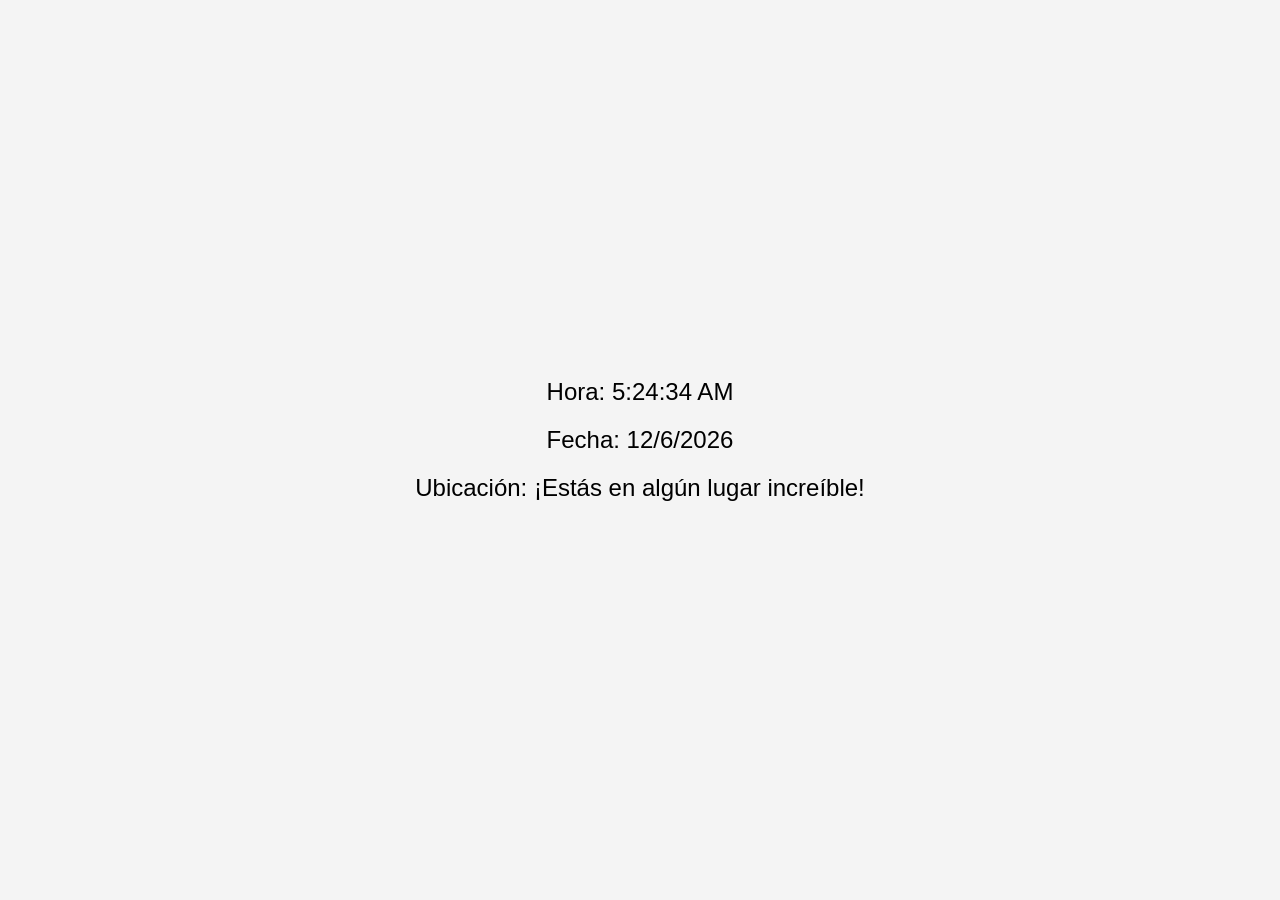
==== index.html @ bc8b78ca "Update and rename prueba.html to index.html" ====
<!DOCTYPE html>
<html lang="es">
<head>
    <meta charset="UTF-8">
    <meta name="viewport" content="width=device-width, initial-scale=1.0">
    <link rel="stylesheet" href="style.css">
    <title>Página Web</title>
</head>
<body>
    <div class="container">
        <div id="time"></div>
        <div id="date"></div>
        <div id="location"></div>
    </div>
    <script src="script.js"></script>
</body>
</html>
---- style.css ----
body {
    font-family: 'Arial', sans-serif;
    background-color: #f4f4f4;
    margin: 0;
    display: flex;
    align-items: center;
    justify-content: center;
    height: 100vh;
}

.container {
    text-align: center;
}

#time, #date, #location {
    margin-bottom: 20px;
    font-size: 24px;
}
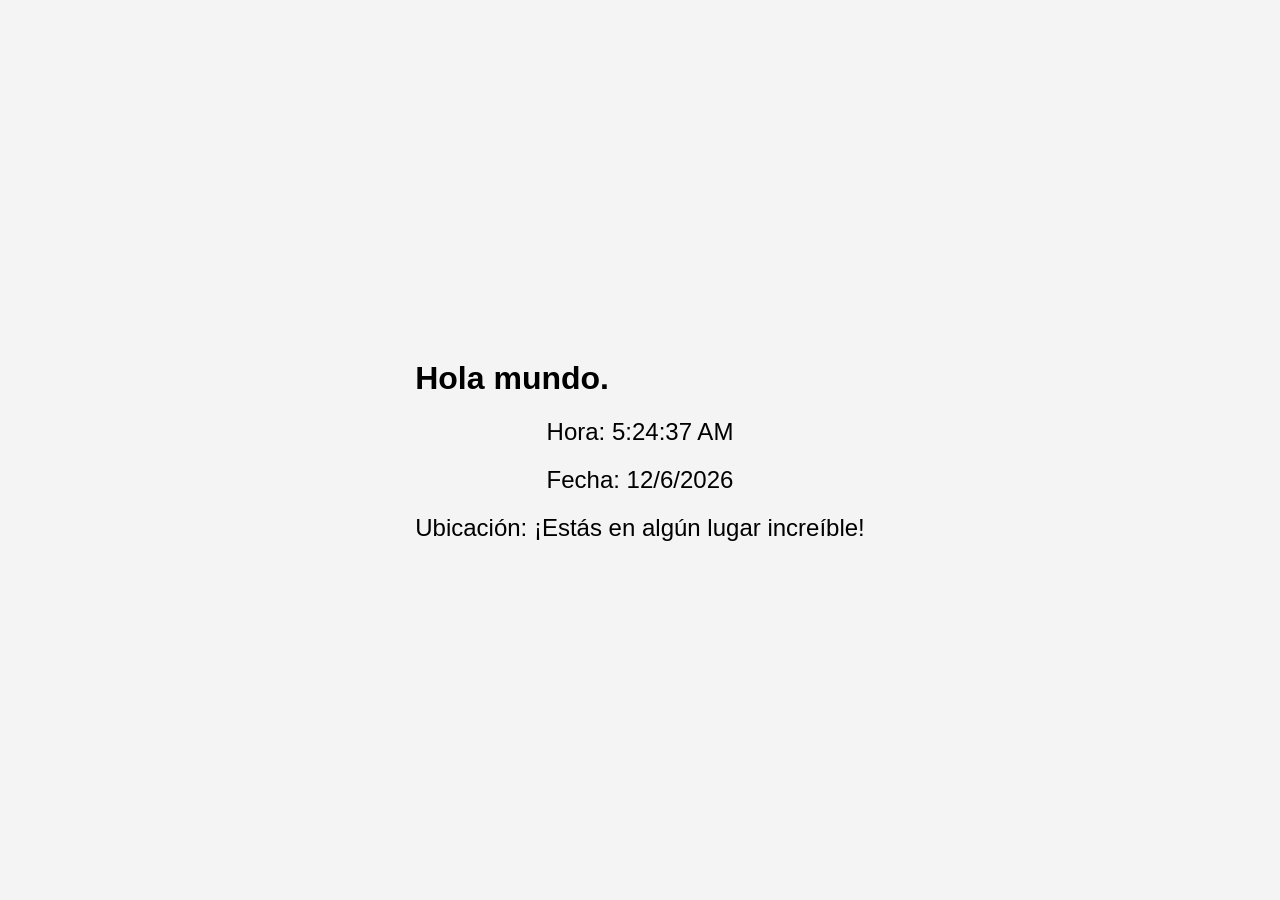
==== commit 4214058f: "Update index.html" ====
--- a/index.html
+++ b/index.html
@@ -4,14 +4,19 @@
     <meta charset="UTF-8">
     <meta name="viewport" content="width=device-width, initial-scale=1.0">
     <link rel="stylesheet" href="style.css">
-    <title>Página Web</title>
+    <title>MB</title>
 </head>
 <body>
-    <div class="container">
-        <div id="time"></div>
-        <div id="date"></div>
-        <div id="location"></div>
-    </div>
+    <header>
+        <h1>
+            Hola mundo.
+        </h1>
+        <div class="container">
+            <div id="time"></div>
+            <div id="date"></div>
+            <div id="location"></div>
+        </div>
     <script src="script.js"></script>
+    </header>    
 </body>
 </html>
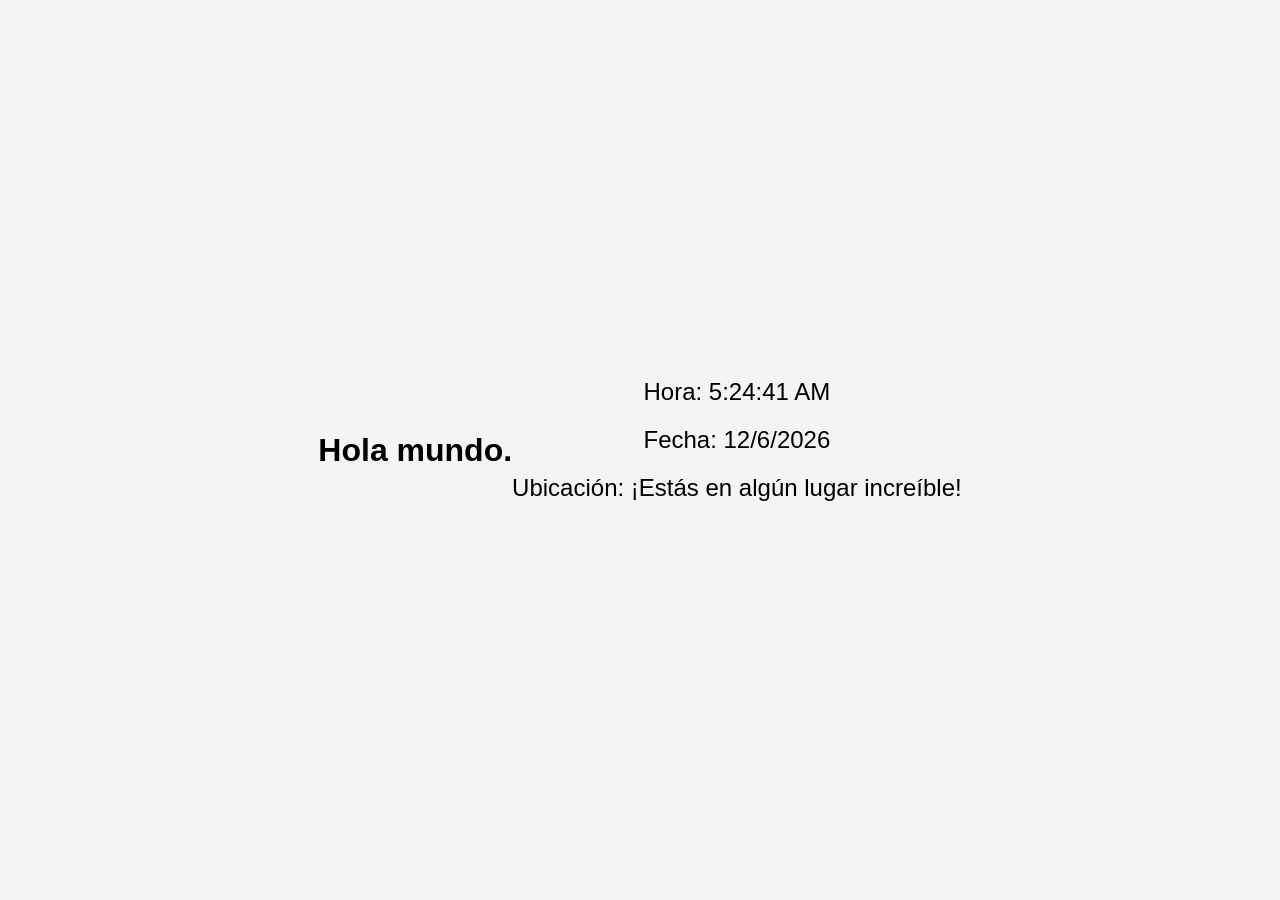
==== commit 8c00964d: "Update index.html" ====
--- a/index.html
+++ b/index.html
@@ -7,10 +7,11 @@
     <title>MB</title>
 </head>
 <body>
-    <header>
-        <h1>
+    <h1>
             Hola mundo.
         </h1>
+    <header>
+        
         <div class="container">
             <div id="time"></div>
             <div id="date"></div>
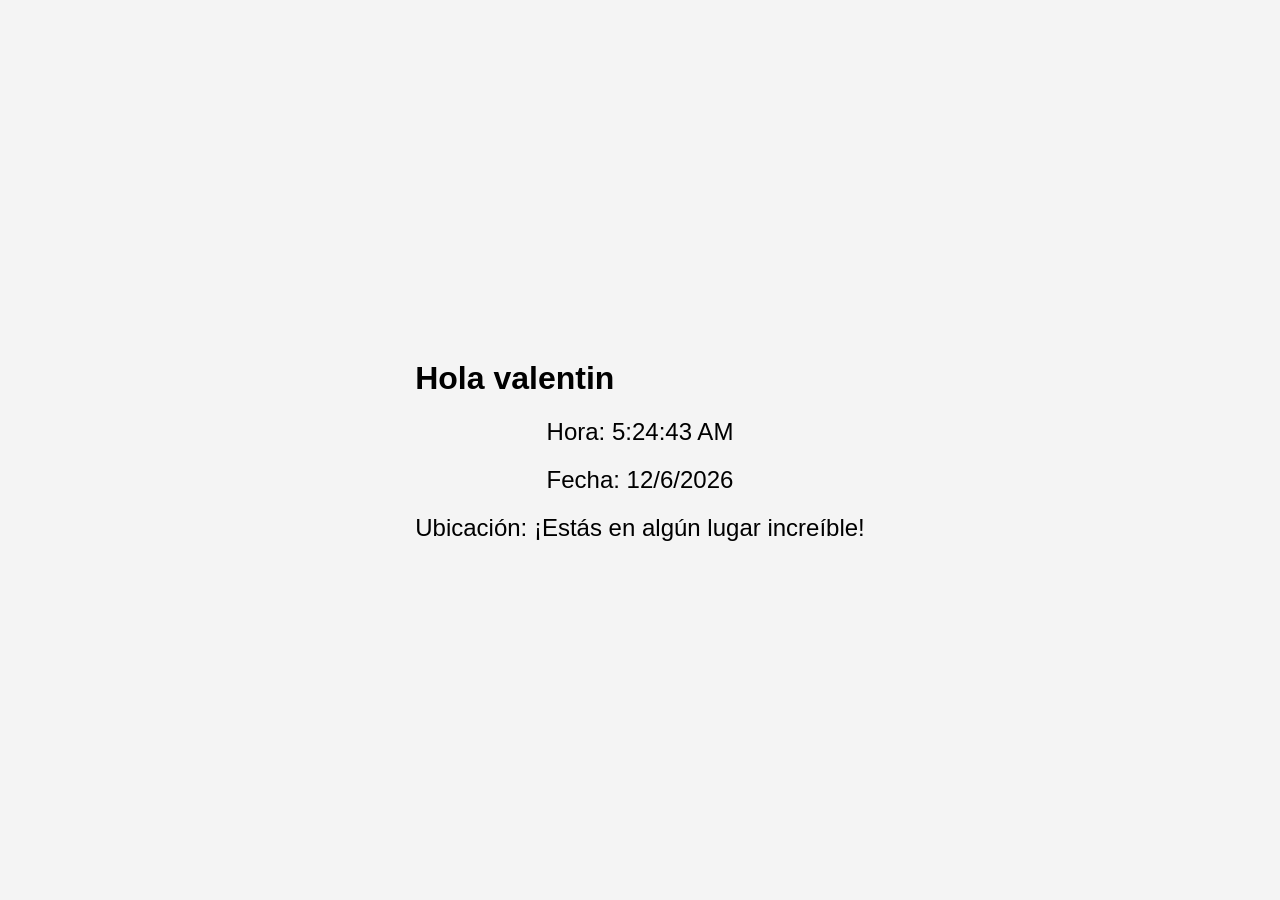
==== commit c1258cc7: "Update index.html" ====
--- a/index.html
+++ b/index.html
@@ -7,11 +7,10 @@
     <title>MB</title>
 </head>
 <body>
-    <h1>
-            Hola mundo.
+    <header>
+         <h1>
+            Hola valentin
         </h1>
-    <header>
-        
         <div class="container">
             <div id="time"></div>
             <div id="date"></div>
